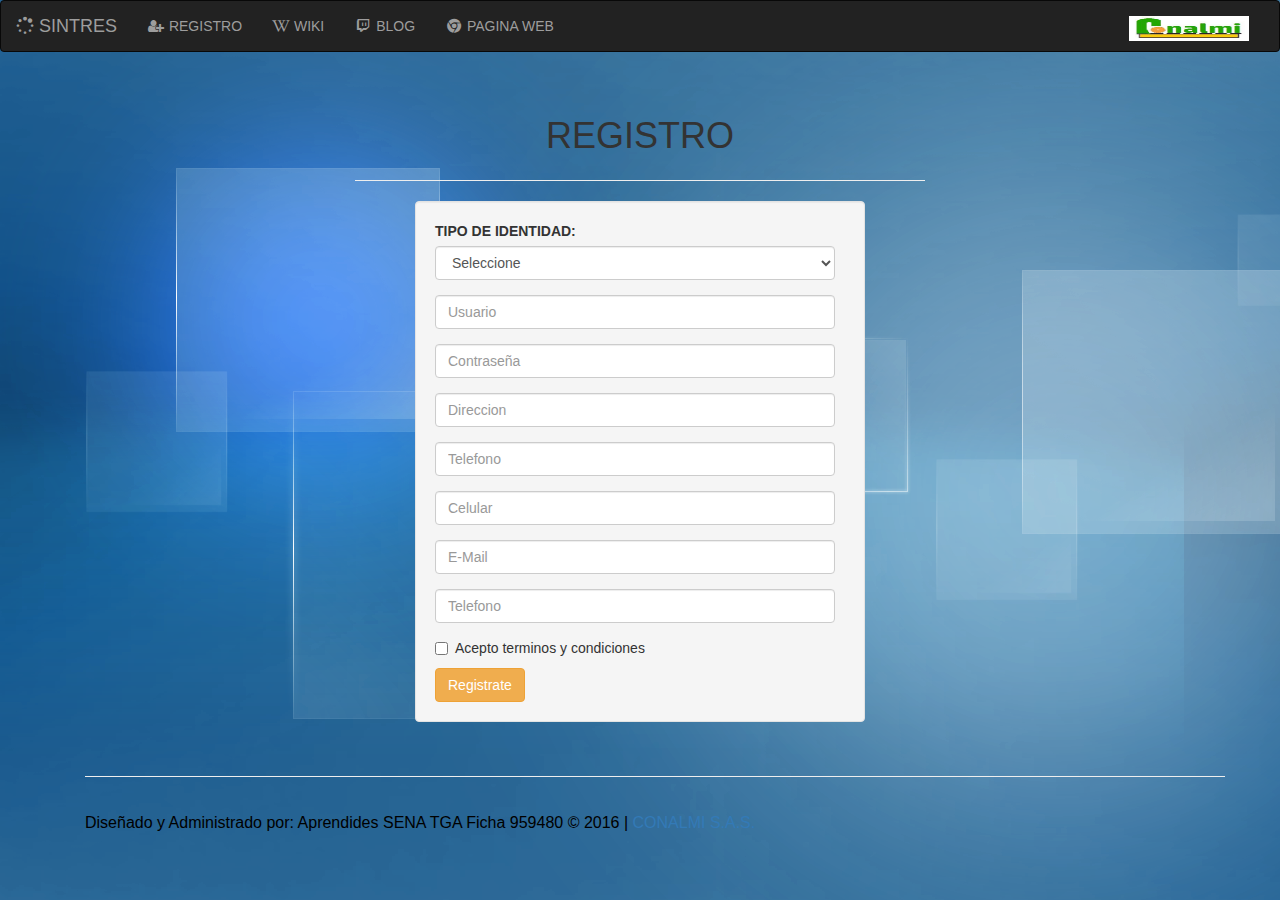
==== registro.html @ 15b3dfd5 "archivos" ====
<html>
<head>
  <link rel="stylesheet" type="text/css" href="estilos/bootstrap.css">
  <link rel="stylesheet" type="text/css" href="estilos/estilos.css">
  <meta http-equiv="Content-Type" content="text/html; charset=utf-8"/>
  <title>SINTRES</title>
  <link rel="stylesheet" href="http://cdnjs.cloudflare.com/ajax/libs/font-awesome/4.4.0/css/font-awesome.min.css">
  <link rel="shortcut icon" href="favicon/icon1.ico">


</head>
<body background="imagenes/fondo.png">

  <nav class="navbar navbar-inverse">
  <div class="container-fluid">
    <!-- Brand and toggle get grouped for better mobile display -->
    <div class="navbar-header">
      <button type="button" class="navbar-toggle collapsed" data-toggle="collapse" data-target="#bs-example-navbar-collapse-1" aria-expanded="false">
        <span class="sr-only">Toggle navigation</span>
        <span class="icon-bar"></span>
        <span class="icon-bar"></span>
        <span class="icon-bar"></span>
      </button>
      <a class="navbar-brand" href="index.html"><i class="fa fa-spinner fa-spin"></i> SINTRES </a>
    </div>

    <!-- Collect the nav links, forms, and other content for toggling -->
    <div class="collapse navbar-collapse" id="bs-example-navbar-collapse-1">
      <ul class="nav navbar-nav">
        <li><a href="registro.html"><i class="fa fa-user-plus fa-fw"> </i> REGISTRO </a></li>
        <li><a href="http://conalmi.co/wiki/doku.php"> <i class="fa fa-wikipedia-w fa-fw"> </i> WIKI </a></li>
        <li><a href="http://conalmi.blogspot.com.co/"> <i class="fa fa-twitch fa-fw"> </i> BLOG </a> </li>
        <li><a href="http://conalmi.co"> <i class="fa fa-chrome fa-fw"> </i> PAGINA WEB</a></li>
      </ul>

      <ul class="nav navbar-nav navbar-right">
        <li><a class="navbar-brand topnav" href="index.html"> <img src="imagenes/logo.jpg" width="120" height="25"> </a></li>

    </div><!-- /.navbar-collapse -->
  </div><!-- /.container-fluid -->
  </nav>

		<div class="container">
			<div class="row">
				
				<div class="col-xs-12 col-md-12 col-sm-12">
            <h1><center>REGISTRO</center></h1>
        		<hr width="50%">             
              <form>
              <div class="well">
      					<div class="form-group">
                  <label>TIPO DE IDENTIDAD:</label>
      						<select type="Tipoid" class="form-control">
                    <option select> Seleccione</option>
      							<option> Cedula de Ciudadanía</option>
      							<option> NIT </option>
      							<option> Empresa </option>
      						</select> 
  							</div>
  							<div class="form-group">
    							<input type="text" class="form-control" placeholder="Usuario">
  							</div>
                <div class="form-group">
                  <input type="password" class="form-control" placeholder="Contraseña">
                </div>
  							<div class="form-group">
    							<input type="text" class="form-control" placeholder="Direccion">
  							</div>
  							<div class="form-group">
    							<input type="text" class="form-control" placeholder="Telefono">
 	 							</div>
  							<div class="form-group">
    							<input type="text" class="form-control" placeholder="Celular">
  							</div>
  							<div class="form-group">
    							<input type="text" class="form-control" placeholder="E-Mail">
  							</div>
  							<div class="form-group">
    							<input type="text" class="form-control" placeholder="Telefono"> 
  							</div>
  						
  							<div class="checkbox">
    							<label align="left">
      							<input type="checkbox"> Acepto terminos y condiciones 
    							</label>
  							</div>
 
								<button type="button" class="btn btn-warning">Registrate</button>
							</form>
				</div>

			</div>
		</div>

        <div class="container">
          <div class="row">
        
            <div class="col-xs-12 col-sm-12 col-md-12">
              <hr>
              <p class="copyright">Diseñado y Administrado por: Aprendides SENA TGA Ficha 959480 &copy; 2016 | <a href="http:\\conalmi.co">CONALMI S.A.S.</a><p>
            </div>

          </div>
        </div>  
    
			
</body>
</html>
---- estilos/estilos.css ----
p.copyright {
    margin: 15px 0 0;
    font-size: 16px;
    float: left;
}

.jk {
  min-height: 20px;
  padding: 19px;
  margin-bottom: 20px;
  background-color: #f5f5f5;
  border: 1px solid #e3e3e3;
  border-radius: 4px;
  -webkit-box-shadow: inset 0 1px 1px rgba(0, 0, 0, .05);
          box-shadow: inset 0 1px 1px rgba(0, 0, 0, .05);
  width: 0 auto;
  margin: 0 auto; /*CENTRO DEL CONTENEDOR*/
}
.jk blockquote {
  border-color: #ddd;
  border-color: rgba(0, 0, 0, .15);
}
.jk-lg {
  padding: 24px;
  border-radius: 6px;
}
.jk-sm {
  padding: 9px;
  border-radius: 3px;
}


.tamaño{
  margin-bottom: 15px;
  width: 0 auto;
}
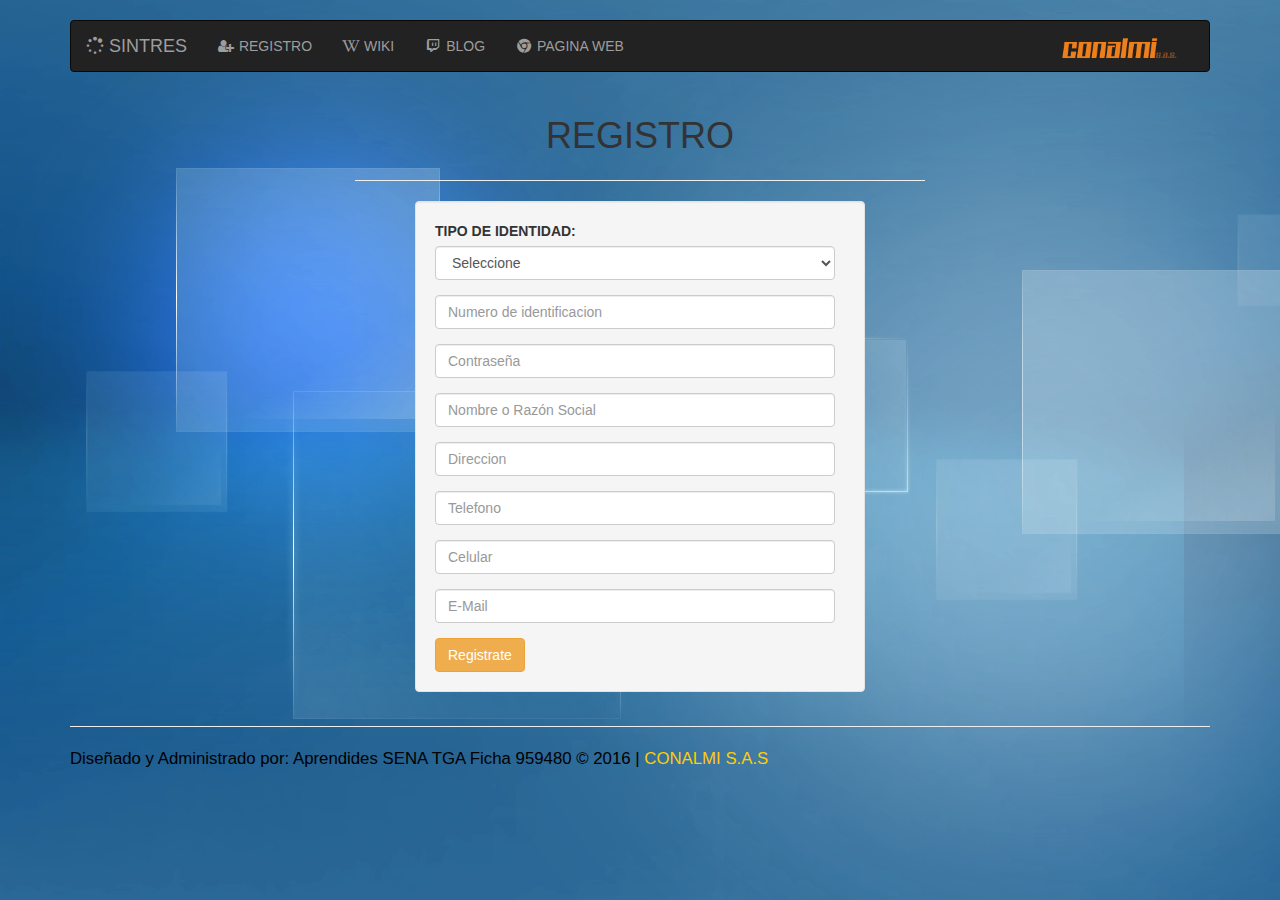
==== commit d489a9ee: "Creacion de guardar.php" ====
--- a/registro.html
+++ b/registro.html
@@ -11,97 +11,86 @@
 </head>
 <body background="imagenes/fondo.png">
 
-  <nav class="navbar navbar-inverse">
-  <div class="container-fluid">
-    <!-- Brand and toggle get grouped for better mobile display -->
-    <div class="navbar-header">
-      <button type="button" class="navbar-toggle collapsed" data-toggle="collapse" data-target="#bs-example-navbar-collapse-1" aria-expanded="false">
-        <span class="sr-only">Toggle navigation</span>
-        <span class="icon-bar"></span>
-        <span class="icon-bar"></span>
-        <span class="icon-bar"></span>
-      </button>
-      <a class="navbar-brand" href="index.html"><i class="fa fa-spinner fa-spin"></i> SINTRES </a>
+  <div class="container">
+    <div class="row">
+        
+        <div class="col-md-12">
+          <nav class="navbar navbar-inverse">
+            <div class="container-fluid">
+              <div class="navbar-header">
+                <button type="button" class="navbar-toggle collapsed" data-toggle="collapse" data-target="#bs-example-navbar-collapse-1" aria-expanded="false">
+                  <span class="sr-only">Toggle navigation</span>
+                  <span class="icon-bar"></span>
+                  <span class="icon-bar"></span>
+                  <span class="icon-bar"></span>
+                </button>
+                <a class="navbar-brand" href="index.html"><i class="fa fa-spinner fa-spin"></i> SINTRES </a>
+              </div>
+
+              <div class="collapse navbar-collapse" id="bs-example-navbar-collapse-1">
+                <ul class="nav navbar-nav">
+                  <li><a href="registro.html"><i class="fa fa-user-plus fa-fw"> </i> REGISTRO </a></li>
+                  <li><a href="http://conalmi.co/wiki/doku.php"> <i class="fa fa-wikipedia-w fa-fw"> </i> WIKI </a></li>
+                  <li><a href="http://conalmi.blogspot.com.co/"> <i class="fa fa-twitch fa-fw"> </i> BLOG </a> </li>
+                  <li><a href="http://conalmi.co"> <i class="fa fa-chrome fa-fw"> </i> PAGINA WEB</a></li>
+                </ul>
+
+                <ul class="nav navbar-nav navbar-right">
+                  <li><a class="navbar-brand topnav" href="index.html"> <img src="imagenes/conalmi.png" width="120" height="25"> </a></li>
+
+              </div>
+             </div> 
+            </nav> 
+        </div>
+
+        <div class="col-md-12">
+          <h1><center>REGISTRO</center></h1>
+            <hr width="50%">             
+              <form action="guardar.php" method="post">
+              <div class="well">
+                <div class="form-group">
+                  <label>TIPO DE IDENTIDAD:</label>
+                  <select type="Tipoid" class="form-control" name="ti">
+                    <option select> Seleccione</option>
+                    <option> Cedula de Ciudadanía</option>
+                    <option> NIT </option>
+                    <option> Cedula de Extranjería </option>
+                  </select> 
+                </div>
+                <div class="form-group">
+                  <input type="text" class="form-control" placeholder="Numero de identificacion" name="ni">
+                </div>
+                <div class="form-group">
+                  <input type="password" class="form-control" placeholder="Contraseña" name="con">
+                </div>
+                <div class="form-group">
+                  <input type="text" class="form-control" placeholder="Nombre o Razón Social" name="nom">
+                </div>
+                <div class="form-group">
+                  <input type="text" class="form-control" placeholder="Direccion" name="dir">
+                </div>
+                <div class="form-group">
+                  <input type="text" class="form-control" placeholder="Telefono" name="tel">
+                </div>
+                <div class="form-group">
+                  <input type="text" class="form-control" placeholder="Celular" name="cel">
+                </div>
+                <div class="form-group">
+                  <input type="text" class="form-control" placeholder="E-Mail" name="mail">
+                </div>
+                
+                <button type="submit" class="btn btn-warning">Registrate</button>
+              </div> 
+              </form>
+        </div>
+
+        <div class="col-md-12">
+          <hr>
+              <p class="copyright">Diseñado y Administrado por: Aprendides SENA TGA Ficha 959480 &copy; 2016 | <a href="http:\\conalmi.co"><font color="#FFCD02">CONALMI S.A.S</font></a><p>
+        </div>
+
     </div>
-
-    <!-- Collect the nav links, forms, and other content for toggling -->
-    <div class="collapse navbar-collapse" id="bs-example-navbar-collapse-1">
-      <ul class="nav navbar-nav">
-        <li><a href="registro.html"><i class="fa fa-user-plus fa-fw"> </i> REGISTRO </a></li>
-        <li><a href="http://conalmi.co/wiki/doku.php"> <i class="fa fa-wikipedia-w fa-fw"> </i> WIKI </a></li>
-        <li><a href="http://conalmi.blogspot.com.co/"> <i class="fa fa-twitch fa-fw"> </i> BLOG </a> </li>
-        <li><a href="http://conalmi.co"> <i class="fa fa-chrome fa-fw"> </i> PAGINA WEB</a></li>
-      </ul>
-
-      <ul class="nav navbar-nav navbar-right">
-        <li><a class="navbar-brand topnav" href="index.html"> <img src="imagenes/logo.jpg" width="120" height="25"> </a></li>
-
-    </div><!-- /.navbar-collapse -->
-  </div><!-- /.container-fluid -->
-  </nav>
-
-		<div class="container">
-			<div class="row">
-				
-				<div class="col-xs-12 col-md-12 col-sm-12">
-            <h1><center>REGISTRO</center></h1>
-        		<hr width="50%">             
-              <form>
-              <div class="well">
-      					<div class="form-group">
-                  <label>TIPO DE IDENTIDAD:</label>
-      						<select type="Tipoid" class="form-control">
-                    <option select> Seleccione</option>
-      							<option> Cedula de Ciudadanía</option>
-      							<option> NIT </option>
-      							<option> Empresa </option>
-      						</select> 
-  							</div>
-  							<div class="form-group">
-    							<input type="text" class="form-control" placeholder="Usuario">
-  							</div>
-                <div class="form-group">
-                  <input type="password" class="form-control" placeholder="Contraseña">
-                </div>
-  							<div class="form-group">
-    							<input type="text" class="form-control" placeholder="Direccion">
-  							</div>
-  							<div class="form-group">
-    							<input type="text" class="form-control" placeholder="Telefono">
- 	 							</div>
-  							<div class="form-group">
-    							<input type="text" class="form-control" placeholder="Celular">
-  							</div>
-  							<div class="form-group">
-    							<input type="text" class="form-control" placeholder="E-Mail">
-  							</div>
-  							<div class="form-group">
-    							<input type="text" class="form-control" placeholder="Telefono"> 
-  							</div>
-  						
-  							<div class="checkbox">
-    							<label align="left">
-      							<input type="checkbox"> Acepto terminos y condiciones 
-    							</label>
-  							</div>
- 
-								<button type="button" class="btn btn-warning">Registrate</button>
-							</form>
-				</div>
-
-			</div>
-		</div>
-
-        <div class="container">
-          <div class="row">
-        
-            <div class="col-xs-12 col-sm-12 col-md-12">
-              <hr>
-              <p class="copyright">Diseñado y Administrado por: Aprendides SENA TGA Ficha 959480 &copy; 2016 | <a href="http:\\conalmi.co">CONALMI S.A.S.</a><p>
-            </div>
-
-          </div>
-        </div>  
+	</div>	
     
 			
 </body>
--- a/estilos/estilos.css
+++ b/estilos/estilos.css
@@ -1,10 +1,10 @@
-p.copyright {
+/*p.copyright {
     margin: 15px 0 0;
     font-size: 16px;
     float: left;
 }
-
-.jk {
+*/
+/*.jk {
   min-height: 20px;
   padding: 19px;
   margin-bottom: 20px;
@@ -14,23 +14,24 @@
   -webkit-box-shadow: inset 0 1px 1px rgba(0, 0, 0, .05);
           box-shadow: inset 0 1px 1px rgba(0, 0, 0, .05);
   width: 0 auto;
-  margin: 0 auto; /*CENTRO DEL CONTENEDOR*/
+  margin: 0 auto; 
 }
-.jk blockquote {
+*/
+/*.jk blockquote {
   border-color: #ddd;
   border-color: rgba(0, 0, 0, .15);
 }
-.jk-lg {
+*//*.jk-lg {
   padding: 24px;
   border-radius: 6px;
 }
-.jk-sm {
+*//*.jk-sm {
   padding: 9px;
   border-radius: 3px;
 }
+*/
 
-
-.tamaño{
+/*.tamano{
   margin-bottom: 15px;
   width: 0 auto;
-}+}*/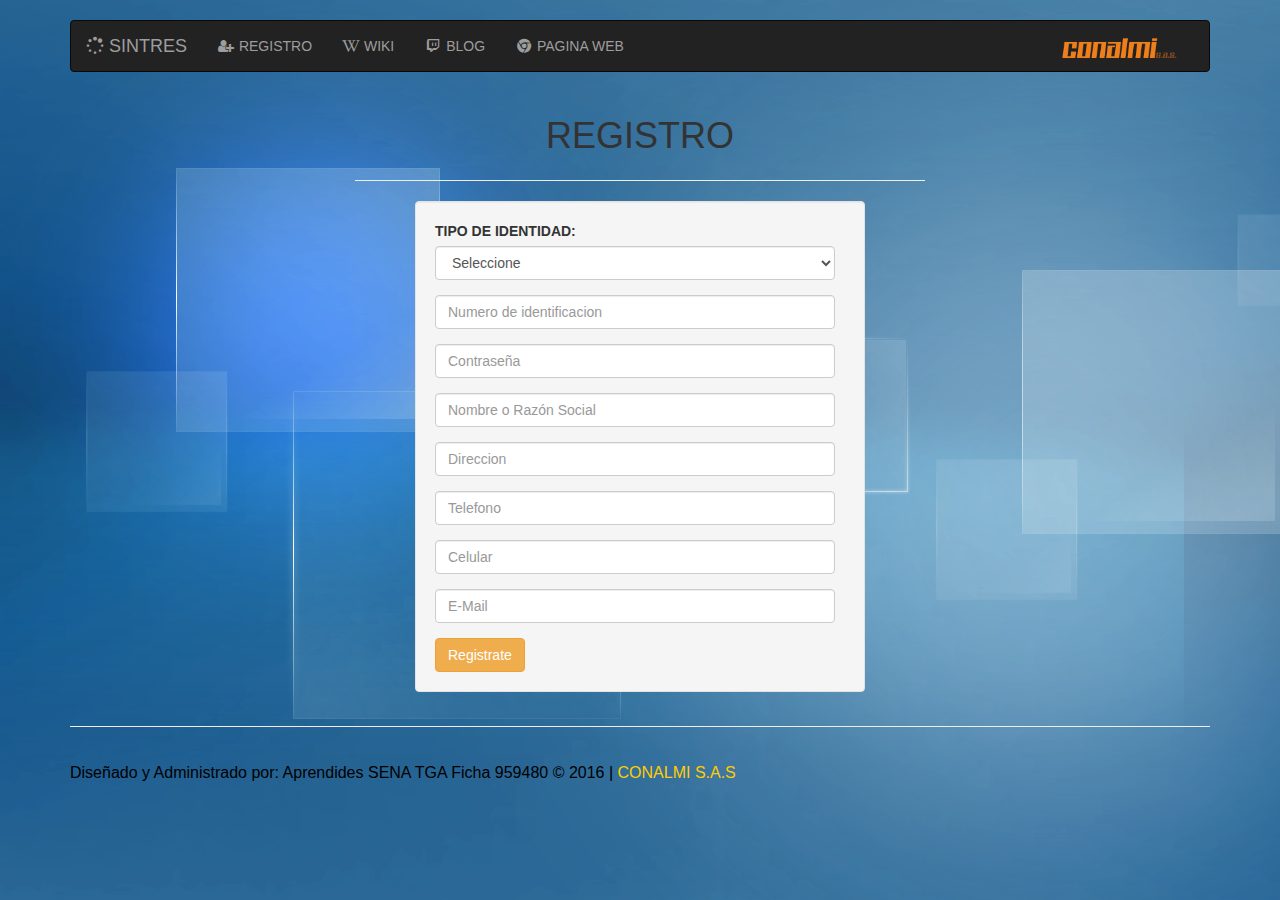
==== commit e79136fe: "Nuevas actualizaciones" ====
--- a/registro.html
+++ b/registro.html
@@ -15,7 +15,7 @@
     <div class="row">
         
         <div class="col-md-12">
-          <nav class="navbar navbar-inverse">
+           <nav class="navbar navbar-inverse">
             <div class="container-fluid">
               <div class="navbar-header">
                 <button type="button" class="navbar-toggle collapsed" data-toggle="collapse" data-target="#bs-example-navbar-collapse-1" aria-expanded="false">
@@ -24,7 +24,7 @@
                   <span class="icon-bar"></span>
                   <span class="icon-bar"></span>
                 </button>
-                <a class="navbar-brand" href="index.html"><i class="fa fa-spinner fa-spin"></i> SINTRES </a>
+                  <a class="navbar-brand" href="index.html"><i class="fa fa-spinner fa-spin"></i> SINTRES </a>
               </div>
 
               <div class="collapse navbar-collapse" id="bs-example-navbar-collapse-1">
@@ -37,10 +37,10 @@
 
                 <ul class="nav navbar-nav navbar-right">
                   <li><a class="navbar-brand topnav" href="index.html"> <img src="imagenes/conalmi.png" width="120" height="25"> </a></li>
-
               </div>
-             </div> 
-            </nav> 
+              
+           </div> 
+          </nav>
         </div>
 
         <div class="col-md-12">
@@ -50,33 +50,33 @@
               <div class="well">
                 <div class="form-group">
                   <label>TIPO DE IDENTIDAD:</label>
-                  <select type="Tipoid" class="form-control" name="ti">
+                  <select type="Text" class="form-control" name="ti">
                     <option select> Seleccione</option>
-                    <option> Cedula de Ciudadanía</option>
-                    <option> NIT </option>
-                    <option> Cedula de Extranjería </option>
+                    <option value="CC"> Cedula de Ciudadanía</option>
+                    <option value="NIT"> NIT </option>
+                    <option value="CE"> Cedula de Extranjería </option>
                   </select> 
                 </div>
                 <div class="form-group">
-                  <input type="text" class="form-control" placeholder="Numero de identificacion" name="ni">
+                  <input type="text" class="form-control" placeholder="Numero de identificacion" name="ni" required>
                 </div>
                 <div class="form-group">
-                  <input type="password" class="form-control" placeholder="Contraseña" name="con">
+                  <input type="password" class="form-control" placeholder="Contraseña" name="con" required>
                 </div>
                 <div class="form-group">
-                  <input type="text" class="form-control" placeholder="Nombre o Razón Social" name="nom">
+                  <input type="text" class="form-control" placeholder="Nombre o Razón Social" name="nom" required>
                 </div>
                 <div class="form-group">
-                  <input type="text" class="form-control" placeholder="Direccion" name="dir">
+                  <input type="text" class="form-control" placeholder="Direccion" name="dir" required>
                 </div>
                 <div class="form-group">
-                  <input type="text" class="form-control" placeholder="Telefono" name="tel">
+                  <input type="text" class="form-control" placeholder="Telefono" name="tel" required>
                 </div>
                 <div class="form-group">
-                  <input type="text" class="form-control" placeholder="Celular" name="cel">
+                  <input type="text" class="form-control" placeholder="Celular" name="cel" required>
                 </div>
                 <div class="form-group">
-                  <input type="text" class="form-control" placeholder="E-Mail" name="mail">
+                  <input type="text" class="form-control" placeholder="E-Mail" name="mail" required>
                 </div>
                 
                 <button type="submit" class="btn btn-warning">Registrate</button>
--- a/estilos/estilos.css
+++ b/estilos/estilos.css
@@ -1,10 +1,10 @@
-/*p.copyright {
+p.copyright {
     margin: 15px 0 0;
     font-size: 16px;
     float: left;
 }
-*/
-/*.jk {
+
+.jk {
   min-height: 20px;
   padding: 19px;
   margin-bottom: 20px;
@@ -14,24 +14,23 @@
   -webkit-box-shadow: inset 0 1px 1px rgba(0, 0, 0, .05);
           box-shadow: inset 0 1px 1px rgba(0, 0, 0, .05);
   width: 0 auto;
-  margin: 0 auto; 
+  margin: 0 auto; /*CENTRO DEL CONTENEDOR*/
 }
-*/
-/*.jk blockquote {
+.jk blockquote {
   border-color: #ddd;
   border-color: rgba(0, 0, 0, .15);
 }
-*//*.jk-lg {
+.jk-lg {
   padding: 24px;
   border-radius: 6px;
 }
-*//*.jk-sm {
+.jk-sm {
   padding: 9px;
   border-radius: 3px;
 }
-*/
 
-/*.tamano{
+
+.tamaño{
   margin-bottom: 15px;
   width: 0 auto;
-}*/+}